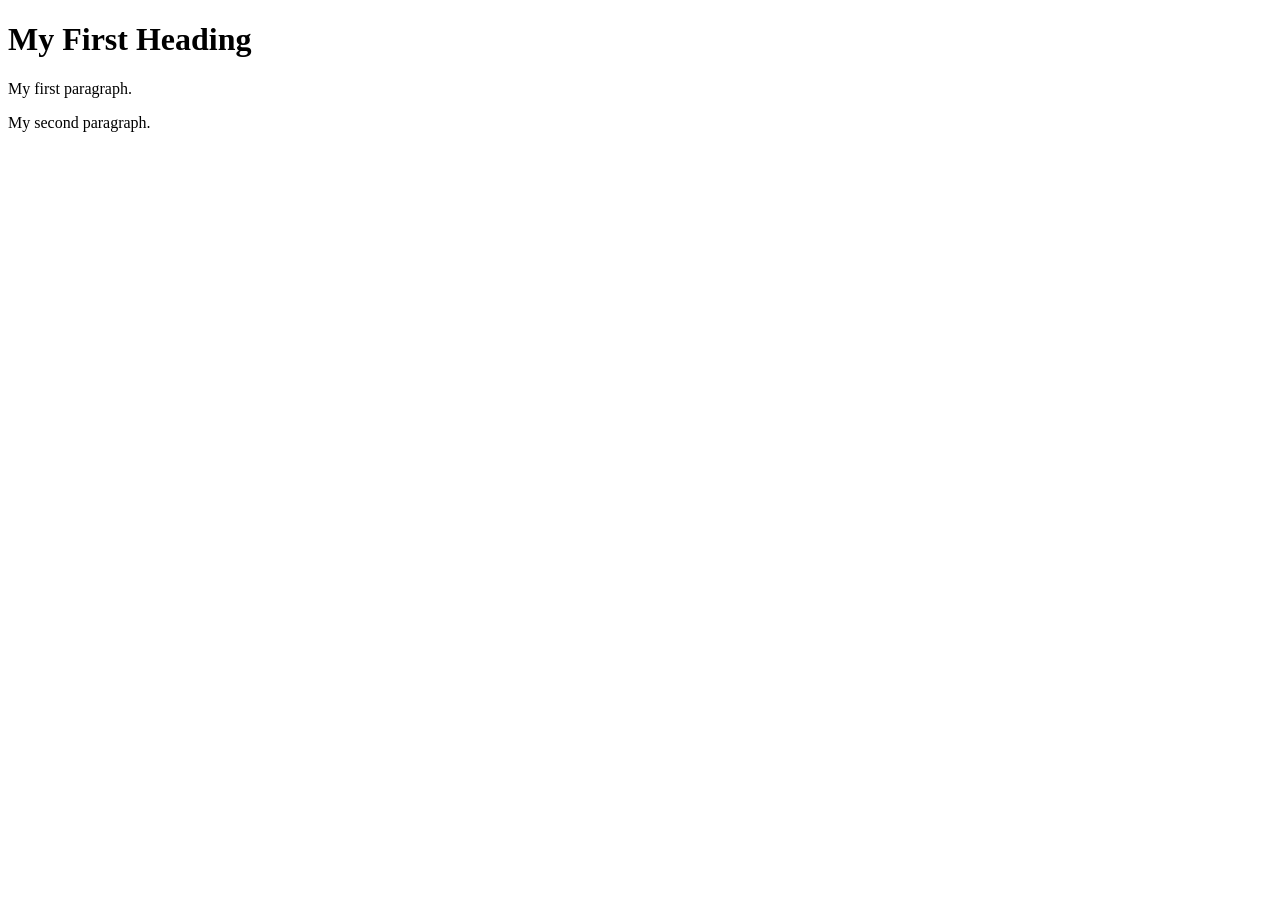
==== page1.html @ 938701d3 "Revert "Reapply "Reapply "add some new features""" This reverts commit 179d0df8ef7274c7bcbf6556bdf3e" ====
<!DOCTYPE html>
<html>
    <head>
        <title>Page Title</title>
    </head>
    <body>
        <h1>My First Heading</h1>
        <p>My first paragraph.</p>
        <p>My second paragraph.</p>
    </body>
</html>
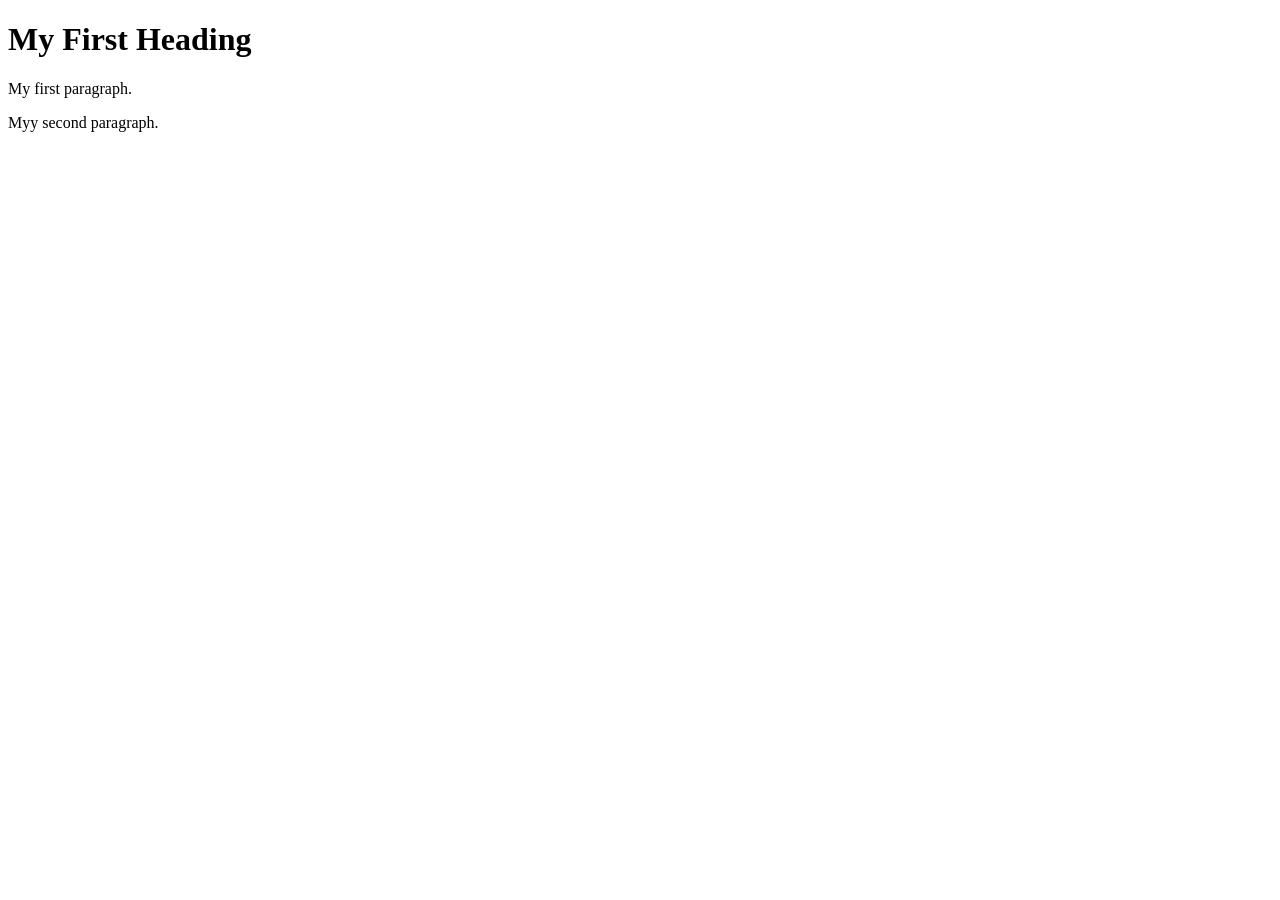
==== commit 830d6321: "yes" ====
--- a/page1.html
+++ b/page1.html
@@ -6,6 +6,6 @@
     <body>
         <h1>My First Heading</h1>
         <p>My first paragraph.</p>
-        <p>My second paragraph.</p>
+        <p>Myy second paragraph.</p>
     </body>
 </html>
